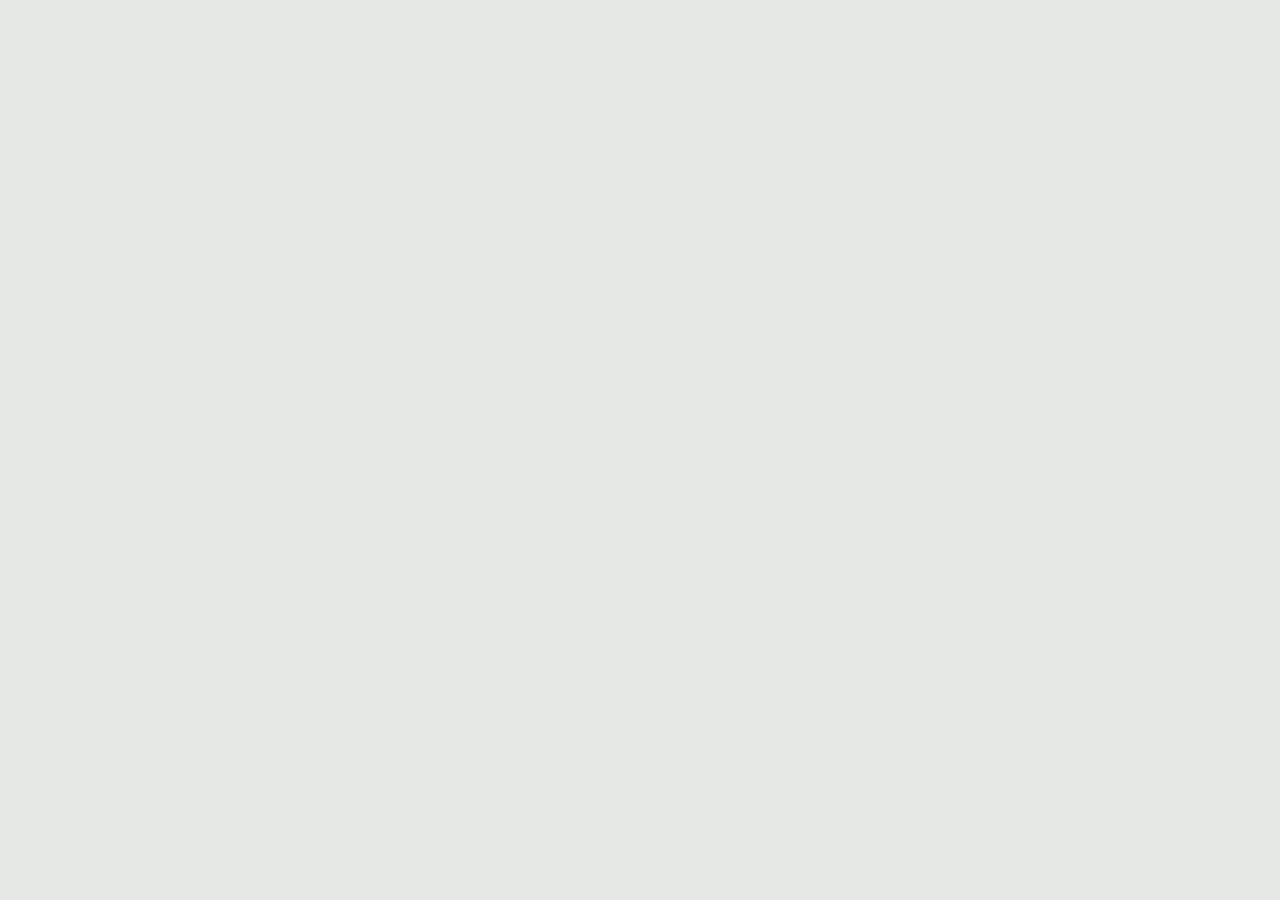
==== index.html @ 10a415ec "style. distribution graph style. added the description to the categories but still need to correct t" ====
<html lang="en">

<head>
  <meta charset="UTF-8" />
  <meta http-equiv="X-UA-Compatible" content="IE=edge" />
  <meta name="viewport" content="width=device-width, initial-scale=1.0" />
  <title>Jazzline</title>
  <meta name="description" content="Jazz Timeline for Visualization class" />
  <meta name="keywords" content="Jazz Timeline, MDM, 2022" />
  <meta name="author" content="Alexandra Oliveira, Jasper Blum" />
  <!-- Font -->
  <link rel="preconnect" href="https://fonts.googleapis.com" />
  <link rel="preconnect" href="https://fonts.gstatic.com" crossorigin />
  <link
    href="https://fonts.googleapis.com/css2?family=Crimson+Pro:ital,wght@0,200;0,300;0,400;0,500;0,600;0,700;0,800;0,900;1,200;1,300;1,400;1,500;1,600;1,700;1,800;1,900&display=swap"
    rel="stylesheet">
  <!-- Style -->
  <link rel="stylesheet" type="text/css" href="css/style.css" />
  <!-- D3 -->
  <script type="text/javascript" src="https://d3js.org/d3.v7.min.js"></script>
  <!-- <script src="https://unpkg.com/d3-simple-slider"></script> -->


</head>

<body>
  </div>
  <div id="fixed-container">
    <div id="scrollable">
      <!-- viz goes inside here -->
    </div>
  </div>
  <div id="col-left">
    <div>
      <h1 id="logo" onclick="openPopup()"><i>Jazzline</i></h1>
    </div>
  </div>
  <form id="form" class="btn-group btn-group-toggle" data-toggle="buttons">
    <p id="label">Order by</p>
    <div>

      <div>
        <label class="btn btn-secondary active">
          <input class="cb" type="radio" name="features" value="tempo" checked />
          <p class="btn-label">Tempo</p><br />
        </label>
        <div class="description" id="tempo">Estimated tempo of a track in beats per minute.</div>
      </div>
      <div>

        <label class="btn btn-secondary">
          <input class="cb" type="radio" name="features" value="valence" />
          <p class="btn-label">Valence</p><br />
        </label>
        <div class="description" id="valence">Tracks with high valence sound more positive (happy, euphoric).</div>
      </div>
      <div>

        <label class="btn btn-secondary active">
          <input class="cb" type="radio" name="features" value="energy" />
          <p class="btn-label">Energy</p><br />
        </label>
        <div class="description" id="energy">Perceptual measure of intensity and activity.</div>
      </div>

      <div>

        <label class="btn btn-secondary">
          <input class="cb" type="radio" name="features" value="acousticness" />
          <p class="btn-label">Acousticness</p><br />
        </label>
        <div class="description" id="acousticness" >100% represents high confidence the track is acoustic.</div>
      </div>
      <div>

        <label class="btn btn-secondary">
          <input class="cb" type="radio" name="features" value="danceability" />
          <p class="btn-label">Danceability</p><br />
        </label>
        <div class="description" id="danceability">From least danceable to most danceable.</div>
      </div>
      <div>
        <label class="btn btn-secondary">
          <input class="cb" type="radio" name="features" value="loudness" />
          <p class="btn-label">Loudness</p><br />
        </label>
        <div class="description" id="loudness">Estimated tempo of a track in beats per minute.</div>
      </div>
    </div>
  </form>

  <div id="popup-container">
    <h1><i>Jazzline</i></h1>
    <div id="popup">
      <p id="title"><b><i>Welcome to Jazzline!</i></b></p>
      <p class="welcome-text">You are viewing tracks from the most popular jazz artists<br>according to Spotify's
        popularity metrics.</p>
      <p class="welcome-text">Each dot represents a track retrieved from <a
          href="https://www.kaggle.com/datasets/yamaerenay/spotify-dataset-19212020-600k-tracks?select=artists.csv"
          target="_blank"><i>this</i></a> dataset.<br>
        The timeline highlights all tracks from artists of the track you select.<br>You can reorder tracks by selecting
        different audio features.
      </p>
      <!-- <p class="welcome-text">For example, if you select <i>Tempo</i>, the higher the position of the track, the faster the track.</p> -->
      <div id="close-bttn" onclick="closePopup()">Got it!</div>
    </div>
  </div>
  <div id="loader" class="in-progress"></div>


  <script type="module" src="js/visualization.js"></script>
  <script>
    function closePopup() {
      const popup = document.getElementById('popup-container');
      popup.style.display = "none";

    }

    function openPopup() {
      const popup = document.getElementById('popup-container');
      popup.style.display = "block";
    }

    function loader() {
      window.onload = function () {
        setTimeout(function () {
          document.getElementById("loader").style.display = "none";
        }, 2000);
      }
    }
    loader();
  </script>

</body>

</html>
---- css/style.css ----
:root {
  --bg-color: #e6e8e6;
  --text-color: #504943;
  --primary-color: #33a85a;
  --secundary-color: #8ee6a4;
}

body {
  margin: 0;
  padding: 0;
  font-family: "Crimson Pro", serif;
  background-color: var(--bg-color);
  color: var(--text-color);
  overflow-y: hidden;
}

#fixed-container {
  /*viz is inside fixed-container > scrollable > viz */
}

#scrollable {
  width: 100%;
  height: 100%;
}

#viz {
  /*id of the viz */
}

h1,
h2,
h3 h4,
h5 {
  margin: 0;
}

h1 {
  font-size: 2.4em;
  font-weight: 800;
  cursor: pointer;
  transition: 0.3s;
  z-index: 2000;
}

#logo:hover {
  letter-spacing: 0.6px;
}

h3 {
  font-size: 1.2em;
  font-weight: 300;
  margin: 0px;
  margin-top: 5px;
}

h4 {
  font-size: 1.3em;
  font-weight: 800;
  margin: 0px;
  margin-top: 5px;
}

h5 {
  font-size: 1.1em;
  font-weight: 800;
  margin: 0px;
  margin-top: 0px;
}

p {
  font-size: 1.1em;
  font-weight: 400;
  margin: 0px;
  margin-top: 5px;
}

#col-left {
  margin-top: 20px;
  margin-left: 30px;
  position: fixed;
  left: 0;
  top: 0;
  display: flex;
  justify-content: space-between;
  flex-direction: column;
}

.btn-group {
  display: flex;
  position: fixed;
  left: 17px;
  top: 180px;
  width: 190px;
  background-color: rgba(230, 232, 230, 0.90);
  padding: 24px 24px 28px 20px;
  border-radius: 5px;
  box-shadow: rgb(74 74 74 / 13%) 1px 2px 5px 1px;
  border: 1px solid var(--text-color);
  flex-direction: column;
}

.description {
  font-size: 0.95em;
  margin-left: 27px;
  margin-bottom: 15px;
}

.btn-label {
  margin: 0;
  margin-left: 10px;
  margin-right: 25px;
  transition: 0.3s;
}

.btn-label:hover {
  /* border-bottom: 2px solid var(--primary-color); */
  letter-spacing: 0.3px;
  color: var(--primary-color);
  cursor: pointer;
}

#label {
  font-size: 1em;
  letter-spacing: 0.2px;
  margin-bottom: 5px;
  margin-left: 24px;
  font-weight: 600;
  text-transform: uppercase;
}

.btn {
  font-size: 1.1em;
  display: flex;
  flex-direction: row;
  margin-bottom: 5px;
  margin-top: 15px;
}

.cb {
}

/* X axis */
.tick {
  font-size: 1.1em;
  color: var(--text-color);
  font-family: "Crimson Pro";
  font-weight: 700;
}

/* Tooltip */
#tt-cat {
}

#tt-year {
}

#tt-activecat {
  margin-top: 20px;
  font-size: 0.9em;
  font-weight: 500;
  text-transform: uppercase;
}

#tt-activecatvalue {
  margin-top: 2px;
  font-size: 1.1em;
  margin-bottom: 24px;
}

audio {
  width: 120px;
  height: 34px;
  margin-top: 20px;
}

.track-info {
  position: fixed;
  width: 660px;
  right: 20px;
  top: 25px;
  display: flex;
  background-color: #e6e8e6db;
  padding: 24px;
  padding-bottom: 10px;
  padding-right: 20px;
  /* box-shadow: inset 1px 1px 5px 3px #4a4a4a21; */

  background-color: rgba(230, 232, 230, 0.9);
  border-radius: 4px;
  box-shadow: rgb(74 74 74 / 13%) 1px 2px 5px 1px;
  border: 1px solid var(--text-color);
}

#col1 {
  margin-right: 20px;
  width: 150px;
}

#col2 {
  width: 250px;
  padding-right: 30px;
}

img {
  border-radius: 3px;
}

.density-title {
  font-size: 0.9em;
  font-weight: 400;
  text-transform: uppercase;
}

.density-labels {
  font-size: 0.85em;
  font-weight: 500;
  letter-spacing: 0.0px;
  text-transform: capitalize;
}

/* Scroll bar */

/* width */
::-webkit-scrollbar {
  height: 7px;
}

/* Track */
::-webkit-scrollbar-track {
  background: var(--bg-color);
}

/* Handle */
::-webkit-scrollbar-thumb {
  background: var(--bg-color);
  border: 5px solid var(--text-color);
}

/* Handle on hover */
::-webkit-scrollbar-thumb:hover {
  background: #555;
}

/* Track */
::-webkit-scrollbar-track {
  background: var(--bg-color);
}

/* Handle */
::-webkit-scrollbar-thumb {
  background: var(--bg-color);
  border: 5px solid var(--text-color);
}

/* Handle on hover */
::-webkit-scrollbar-thumb:hover {
  background: #555;
}

/* Radio buttons */

input[type="radio"] {
  background-color: transparent;
  border: 0.0625em solid var(--primary-color);
  border-radius: 50%;
  cursor: pointer;
  font: inherit;
  outline: none;
  -moz-appearance: none;
  -webkit-appearance: none;
  width: 8px;
  height: 8px;
  margin-top: 7px;
}

input[type="radio"]:checked {
  background-color: var(--primary-color);
  box-shadow: inset 0 0 0 0.1875em var(--primary-color);
  -webkit-transition: background 0.15s, box-shadow 0.1s;
  transition: background 0.15s, box-shadow 0.1s;
}

input[type="radio"]:hover {
  background-color: var(--primary-color);
  box-shadow: inset 0 0 0 0.1875em var(--primary-color);
  -webkit-transition: background 0.15s, box-shadow 0.1s;
  transition: background 0.15s, box-shadow 0.1s;
}

strong {
  display: block;
  font-size: 0.5em;
  line-height: 3em;
}

strong {
  display: block;
  font-size: 0.5em;
  line-height: 3em;
}

/* Pop Up window */

#popup-container {
  width: 100vw;
  height: 100vh;
  position: fixed;
  background-color: #e6e8e6e3;
  top: 0;
  left: 0;
  z-index: 100;
  padding-top: 20px;
  padding-left: 30px;
}

#popup {
  width: 700px;
  height: 80%;
  display: flex;
  flex-direction: column;
  justify-content: center;
  margin: auto;
  text-align: center;
  align-items: center;
  padding-right: 80px;
  line-height: 30px;
}

#title {
  font-size: 1.7em;
  margin-bottom: 11px;
}

.welcome-text {
  font-size: 1.5em;
  font-weight: 500;
  margin-top: 12px;
}

a {
  text-decoration: none;
  color: var(--primary-color);
  transition: 0.3s;
}

a:hover {
  letter-spacing: 1.1px;
}

#close-bttn {
  padding: 5px 8px 5px 8px;
  letter-spacing: 0.1px;
  margin-top: 30px;
  font-size: 1.25em;
  font-weight: 500;
  display: flex;
  justify-content: center;
  cursor: pointer;
  border-style: solid;
  border-width: 2px;
  width: 80px;
  background: var(--text-color);
  color: white;
  border-color: var(--text-color);
  transition: 0.3s;
  /* border-radius: 4px; */
}

#close-bttn:hover {
  background: var(--text-color);
  color: var(--text-color);
  background: #aea7a01c;
}

/* Loader */

.in-progress {
  --pwd: var(--wave-diameter, 48px);
  --pwb: var(--wave-thickness, 3px);
  --pwt: var(--wave-duration, 1.2s);
  position: fixed;
  top: 0;
  left: 0;
  width: 100vw;
  height: 100vh;
  display: block;
  background-color: var(--bg-color);
  z-index: 1000;
}

@keyframes progresswave {
  from {
    border: var(--pwb) rgba(80, 73, 67, 0.5) solid;
    width: calc(var(--pwb) * 2);
    height: calc(var(--pwb) * 2);
    border-radius: calc(var(--pwb) * 2);
  }
  to {
    border: var(--pwb) rgba(80, 73, 67, 0) solid;
    width: var(--pwd);
    height: var(--pwd);
    border-radius: var(--pwd);
  }
}

.in-progress::before,
.in-progress::after {
  content: "";
  display: block;
  position: absolute;
  box-sizing: border-box;
  left: 0;
  right: 0;
  bottom: 0;
  top: 0;
  margin: auto;
  animation: var(--pwt) linear infinite progresswave;
}

.in-progress::after {
  animation-delay: calc(var(--pwt) / 2);
}
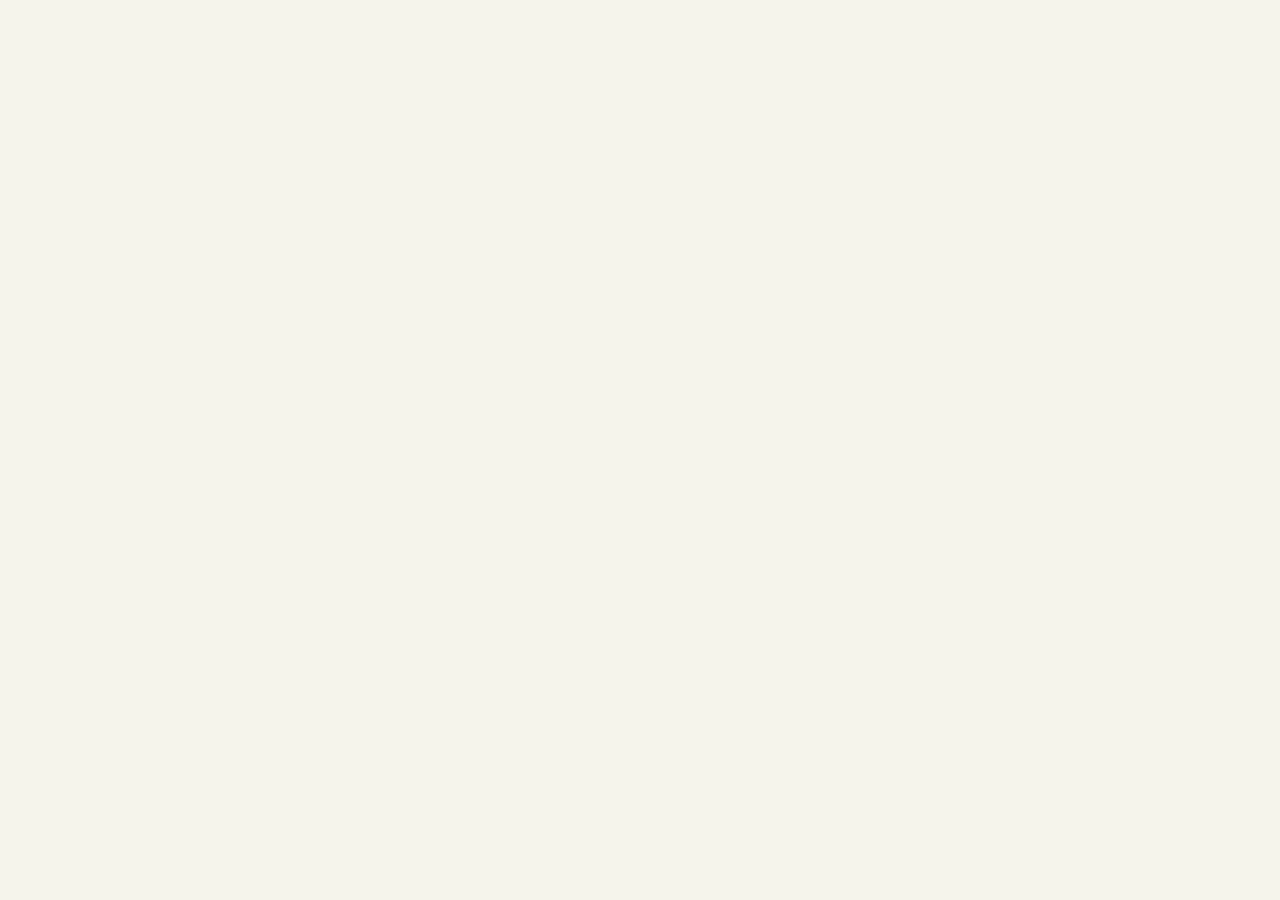
==== commit f09ea2dc: "style" ====
--- a/index.html
+++ b/index.html
@@ -56,7 +56,7 @@
       </div>
       <div>
 
-        <label class="btn btn-secondary active">
+        <label class="btn btn-secondary">
           <input class="cb" type="radio" name="features" value="energy" />
           <p class="btn-label">Energy</p><br />
         </label>
@@ -84,7 +84,7 @@
           <input class="cb" type="radio" name="features" value="loudness" />
           <p class="btn-label">Loudness</p><br />
         </label>
-        <div class="description" id="loudness">Estimated tempo of a track in beats per minute.</div>
+        <div class="description" id="loudness">The overall loudness of a track in decibels (dB).</div>
       </div>
     </div>
   </form>
--- a/css/style.css
+++ b/css/style.css
@@ -1,7 +1,8 @@
 :root {
-  --bg-color: #e6e8e6;
+  --bg-color: #f5f4eb;
+  --bg2color: #f5f4e8f2;
   --text-color: #504943;
-  --primary-color: #33a85a;
+  --primary-color: #258344;
   --secundary-color: #8ee6a4;
 }
 
@@ -54,7 +55,7 @@
 }
 
 h4 {
-  font-size: 1.3em;
+  font-size: 1.24em;
   font-weight: 800;
   margin: 0px;
   margin-top: 5px;
@@ -89,11 +90,11 @@
   display: flex;
   position: fixed;
   left: 17px;
-  top: 180px;
-  width: 190px;
-  background-color: rgba(230, 232, 230, 0.90);
-  padding: 24px 24px 28px 20px;
-  border-radius: 5px;
+  top: 160px;
+  width: 150px;
+  background-color: var(--bg2color);
+  padding: 24px 24px 29px 18px;
+  border-radius: 10px;
   box-shadow: rgb(74 74 74 / 13%) 1px 2px 5px 1px;
   border: 1px solid var(--text-color);
   flex-direction: column;
@@ -112,6 +113,7 @@
   transition: 0.3s;
 }
 
+
 .btn-label:hover {
   /* border-bottom: 2px solid var(--primary-color); */
   letter-spacing: 0.3px;
@@ -122,7 +124,7 @@
 #label {
   font-size: 1em;
   letter-spacing: 0.2px;
-  margin-bottom: 5px;
+  /* margin-bottom: 5px; */
   margin-left: 24px;
   font-weight: 600;
   text-transform: uppercase;
@@ -174,25 +176,22 @@
 }
 
 .track-info {
-  position: fixed;
   width: 660px;
-  right: 20px;
-  top: 25px;
-  display: flex;
-  background-color: #e6e8e6db;
-  padding: 24px;
+  right: 15px;
+  top: 15px;
+  display: flex;
+  background-color: var(--bg2color);
+  padding: 20px;
   padding-bottom: 10px;
-  padding-right: 20px;
+  padding-right: 10px;
   /* box-shadow: inset 1px 1px 5px 3px #4a4a4a21; */
-
-  background-color: rgba(230, 232, 230, 0.9);
-  border-radius: 4px;
+  border-radius: 10px;
   box-shadow: rgb(74 74 74 / 13%) 1px 2px 5px 1px;
   border: 1px solid var(--text-color);
 }
 
 #col1 {
-  margin-right: 20px;
+  /* margin-right: 20px; */
   width: 150px;
 }
 
@@ -268,9 +267,9 @@
   outline: none;
   -moz-appearance: none;
   -webkit-appearance: none;
-  width: 8px;
-  height: 8px;
-  margin-top: 7px;
+  width: 6px;
+  height: 6px;
+  margin-top: 8px;
 }
 
 input[type="radio"]:checked {
@@ -305,7 +304,7 @@
   width: 100vw;
   height: 100vh;
   position: fixed;
-  background-color: #e6e8e6e3;
+  background-color: var(--bg2color);
   top: 0;
   left: 0;
   z-index: 100;
